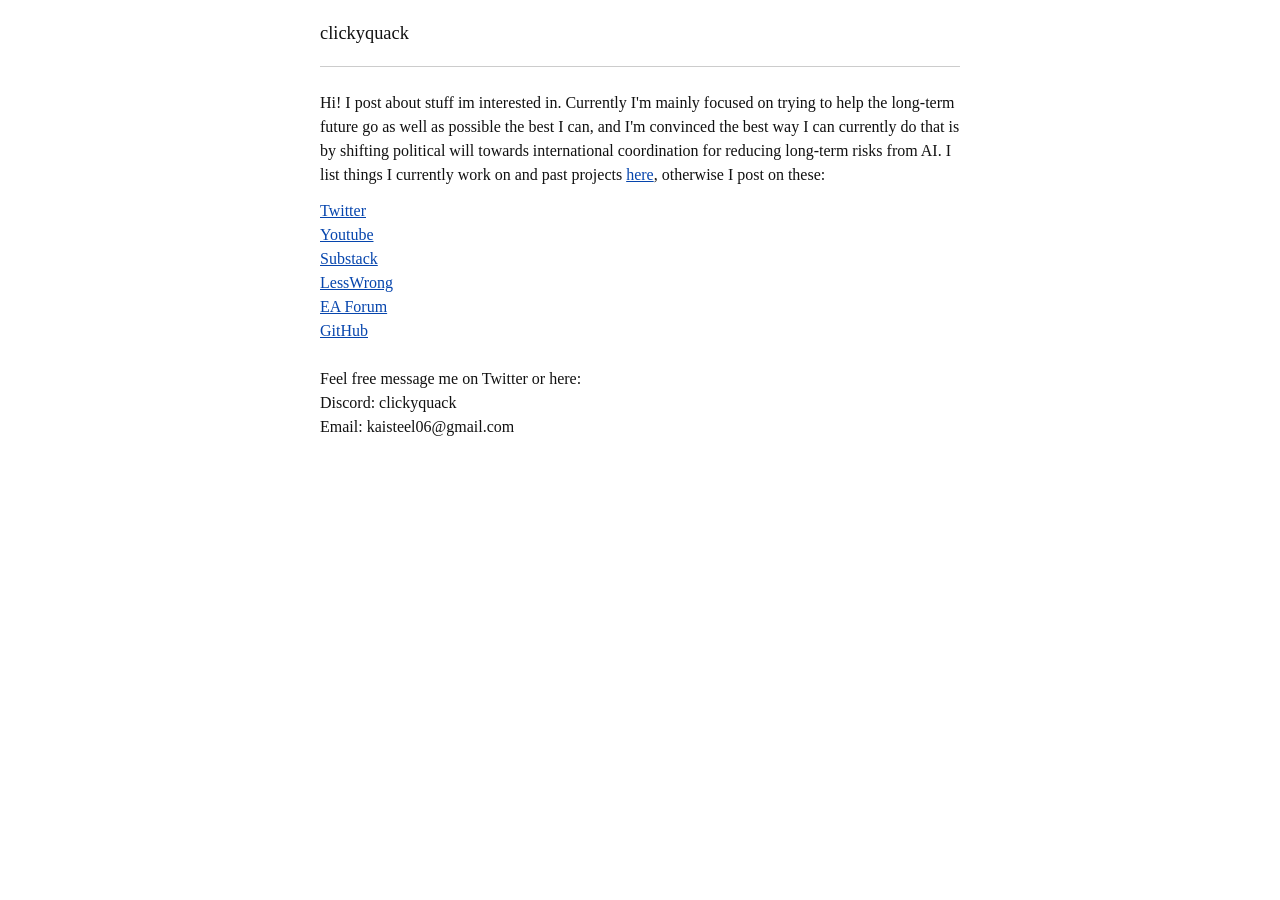
==== index.html @ 72b5385a "update projects" ====
<!DOCTYPE html>
<html lang="en">
<head>
  <meta charset="utf-8">
  <meta name="viewport" content="width=device-width, initial-scale=1">
  <title>clickyquack</title>
  <link rel="stylesheet" href="styles.css">
</head>
<body>
  <header>
    <p class="site-title"><a href="index.html">clickyquack</a></p>
  </header>

  <main>
    <p>Hi! I post about stuff im interested in.
      Currently I'm mainly focused on trying to help the long-term future go as well as possible
      the best I can, and I'm convinced the best way I can currently do that is by shifting
      political will towards international coordination
      for reducing long-term risks from AI.
      I list things I currently work on and past projects <a href="thingsimade.html">here</a>,
      otherwise I post on these:</p>
    <p>
      <a href="https://twitter.com/clickyquack">Twitter</a><br>
      <a href="https://www.youtube.com/@clickyquack">Youtube</a><br>
      <a href="https://substack.com/@quintic">Substack</a><br>
      <a href="https://www.lesswrong.com/users/clickyquack">LessWrong</a><br>
      <a href="https://forum.effectivealtruism.org/users/clickyquack">EA Forum</a><br>
      <a href="https://github.com/clickyquack">GitHub</a><br><br>
      Feel free message me on Twitter or here:<br>
      Discord: clickyquack <br>
      Email: kaisteel06@gmail.com
    </p>
  </main>
</body>
</html>
---- styles.css ----
body {
  max-width: 40em;
  margin: 0 auto;
  padding: 0 1em 2em;
  line-height: 1.5;
  font-family: Georgia, "Times New Roman", serif;
  color: #111;
}

header {
  margin: 1.25em 0 1.5em;
  padding-bottom: 0.75em;
  border-bottom: 1px solid #ccc;
}

header .site-title {
  font-size: 1.15em;
  margin: 0 0 0.35em;
  font-weight: normal;
}

header .site-title a {
  color: inherit;
  text-decoration: none;
}

header .site-title a:hover {
  text-decoration: underline;
}

nav {
  font-size: 0.9em;
  line-height: 1.7;
}

nav a {
  color: #0645ad;
}

nav .nav-home {
  display: block;
  margin-bottom: 0.35em;
  color: #555;
}

main h1 {
  font-size: 1.6em;
  font-weight: normal;
  margin: 0 0 0.75em;
}

main h2 {
  font-size: 1.2em;
  font-weight: normal;
  margin: 1.5em 0 0.5em;
}

main h3 {
  font-size: 1.05em;
  font-weight: normal;
  margin: 1.25em 0 0.4em;
}

main p {
  margin: 0.75em 0;
}

main ul {
  padding-left: 1.4em;
}

main li {
  margin: 0.35em 0;
}

main a {
  color: #0645ad;
}

footer {
  margin-top: 2.5em;
  padding-top: 0.75em;
  border-top: 1px solid #ccc;
  font-size: 0.9em;
  color: #555;
}
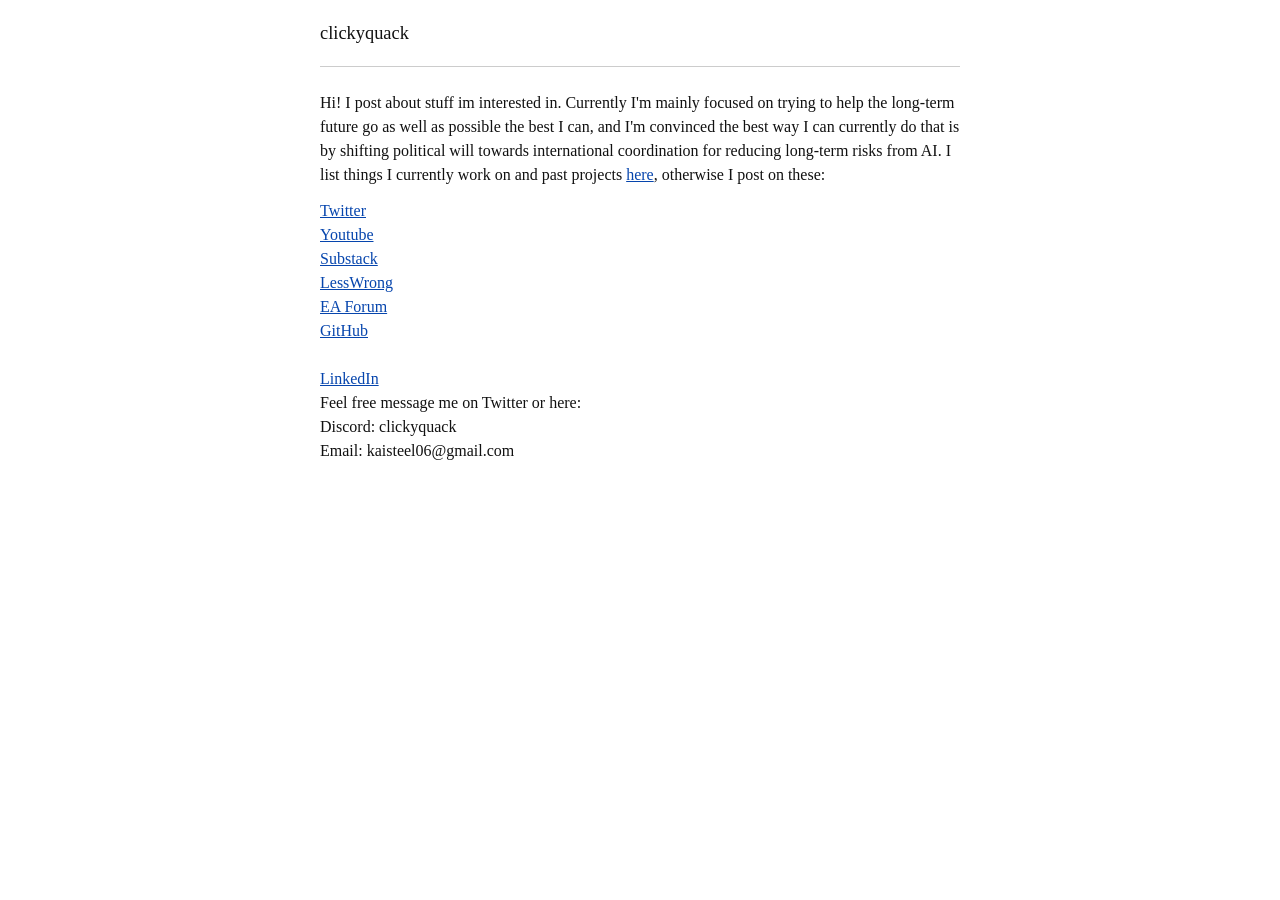
==== commit 73c12d93: "linkedin" ====
--- a/index.html
+++ b/index.html
@@ -26,6 +26,7 @@
       <a href="https://www.lesswrong.com/users/clickyquack">LessWrong</a><br>
       <a href="https://forum.effectivealtruism.org/users/clickyquack">EA Forum</a><br>
       <a href="https://github.com/clickyquack">GitHub</a><br><br>
+      <a href="https://www.linkedin.com/in/kai-steel-7653b43b6/">LinkedIn</a><br>
       Feel free message me on Twitter or here:<br>
       Discord: clickyquack <br>
       Email: kaisteel06@gmail.com
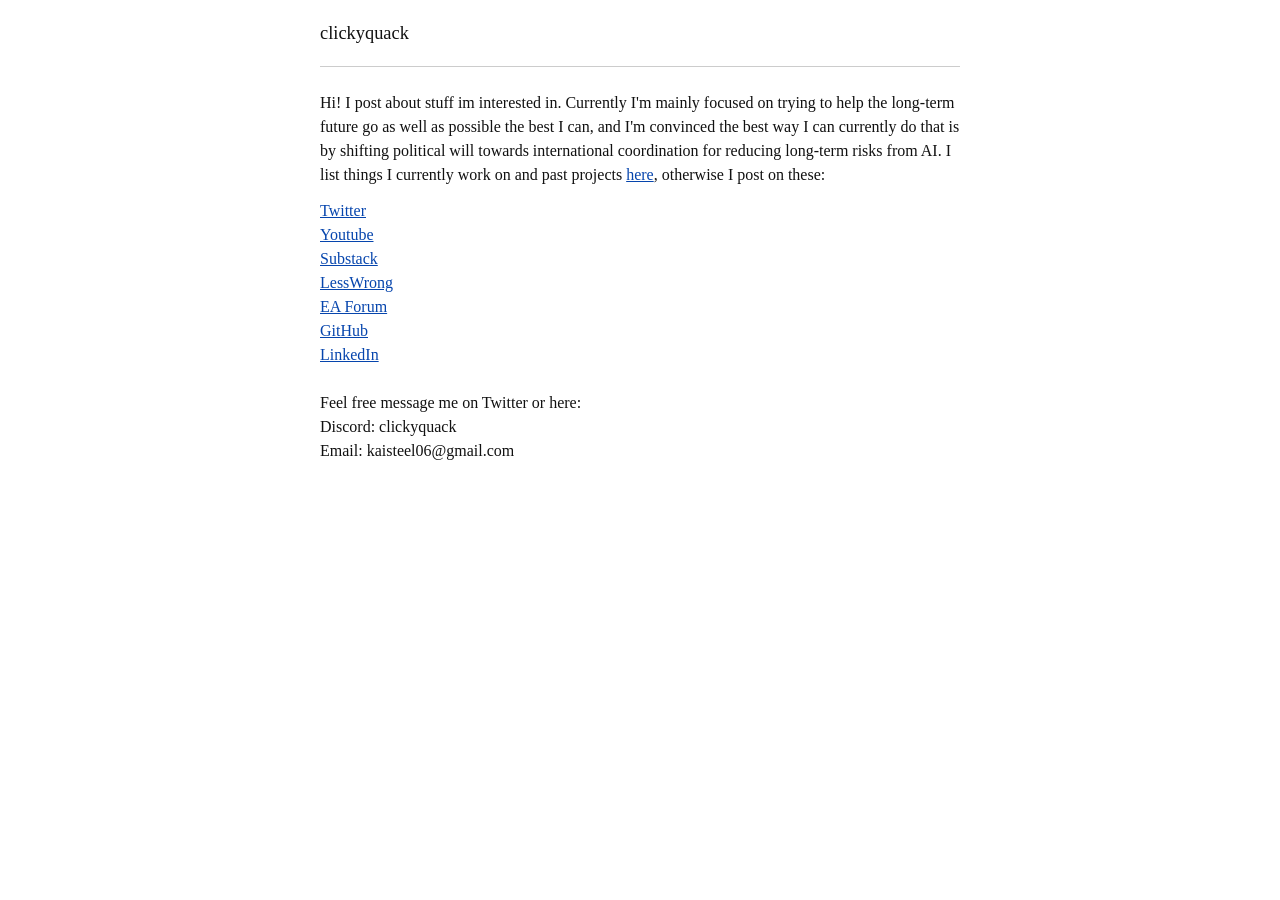
==== commit 7ed9a832: "fix spacing" ====
--- a/index.html
+++ b/index.html
@@ -25,8 +25,8 @@
       <a href="https://substack.com/@quintic">Substack</a><br>
       <a href="https://www.lesswrong.com/users/clickyquack">LessWrong</a><br>
       <a href="https://forum.effectivealtruism.org/users/clickyquack">EA Forum</a><br>
-      <a href="https://github.com/clickyquack">GitHub</a><br><br>
-      <a href="https://www.linkedin.com/in/kai-steel-7653b43b6/">LinkedIn</a><br>
+      <a href="https://github.com/clickyquack">GitHub</a><br>
+      <a href="https://www.linkedin.com/in/kai-steel-7653b43b6/">LinkedIn</a><br><br>
       Feel free message me on Twitter or here:<br>
       Discord: clickyquack <br>
       Email: kaisteel06@gmail.com
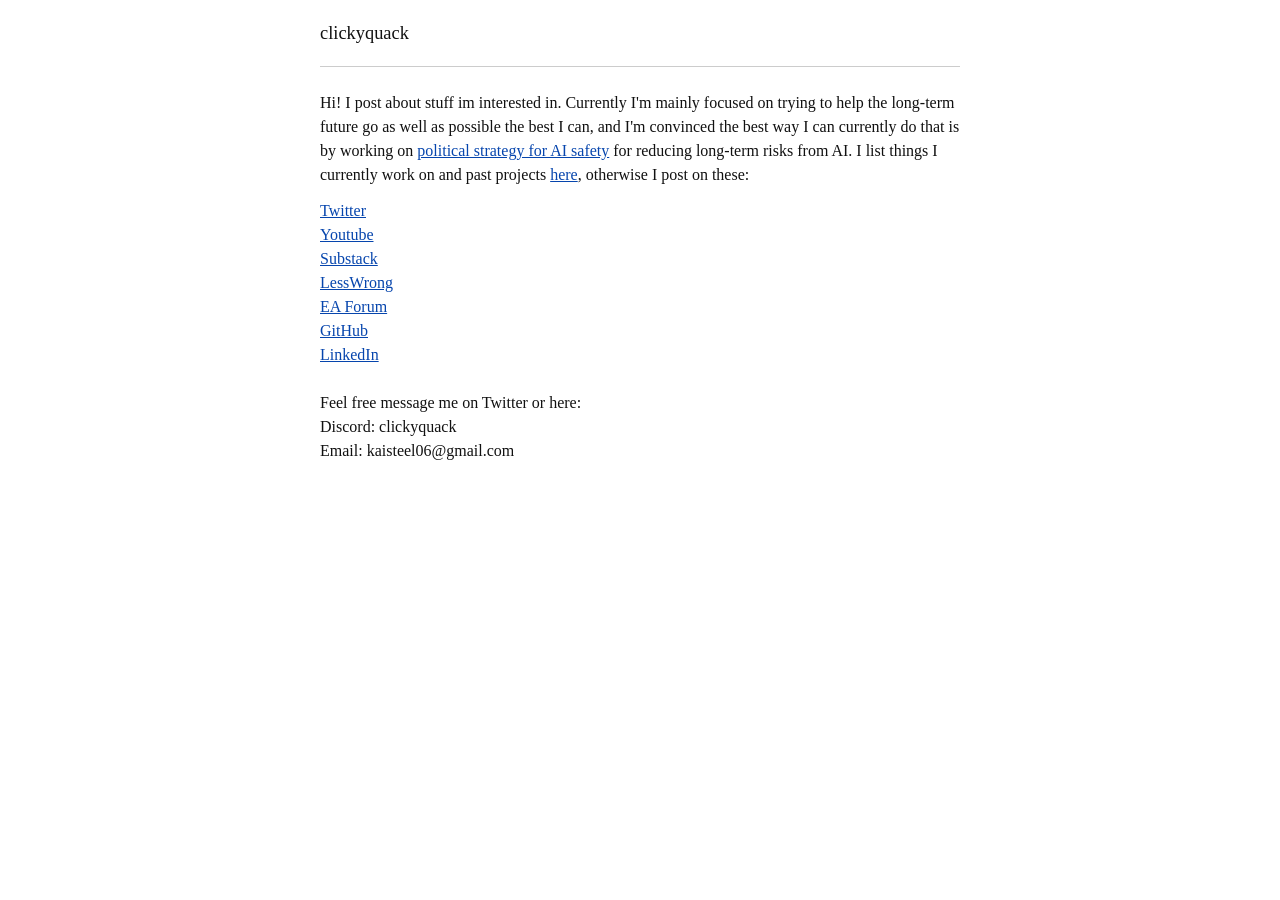
==== commit c76e8bf3: "add strategy notes" ====
--- a/index.html
+++ b/index.html
@@ -14,8 +14,8 @@
   <main>
     <p>Hi! I post about stuff im interested in.
       Currently I'm mainly focused on trying to help the long-term future go as well as possible
-      the best I can, and I'm convinced the best way I can currently do that is by shifting
-      political will towards international coordination
+      the best I can, and I'm convinced the best way I can currently do that is by working on
+      <a href=https://docs.google.com/document/d/16KIFB0XEMKklSUtpiaJM1w-eLUkneAslJZkuPvWBmjU/edit?tab=t.0">political strategy for AI safety</a>
       for reducing long-term risks from AI.
       I list things I currently work on and past projects <a href="thingsimade.html">here</a>,
       otherwise I post on these:</p>
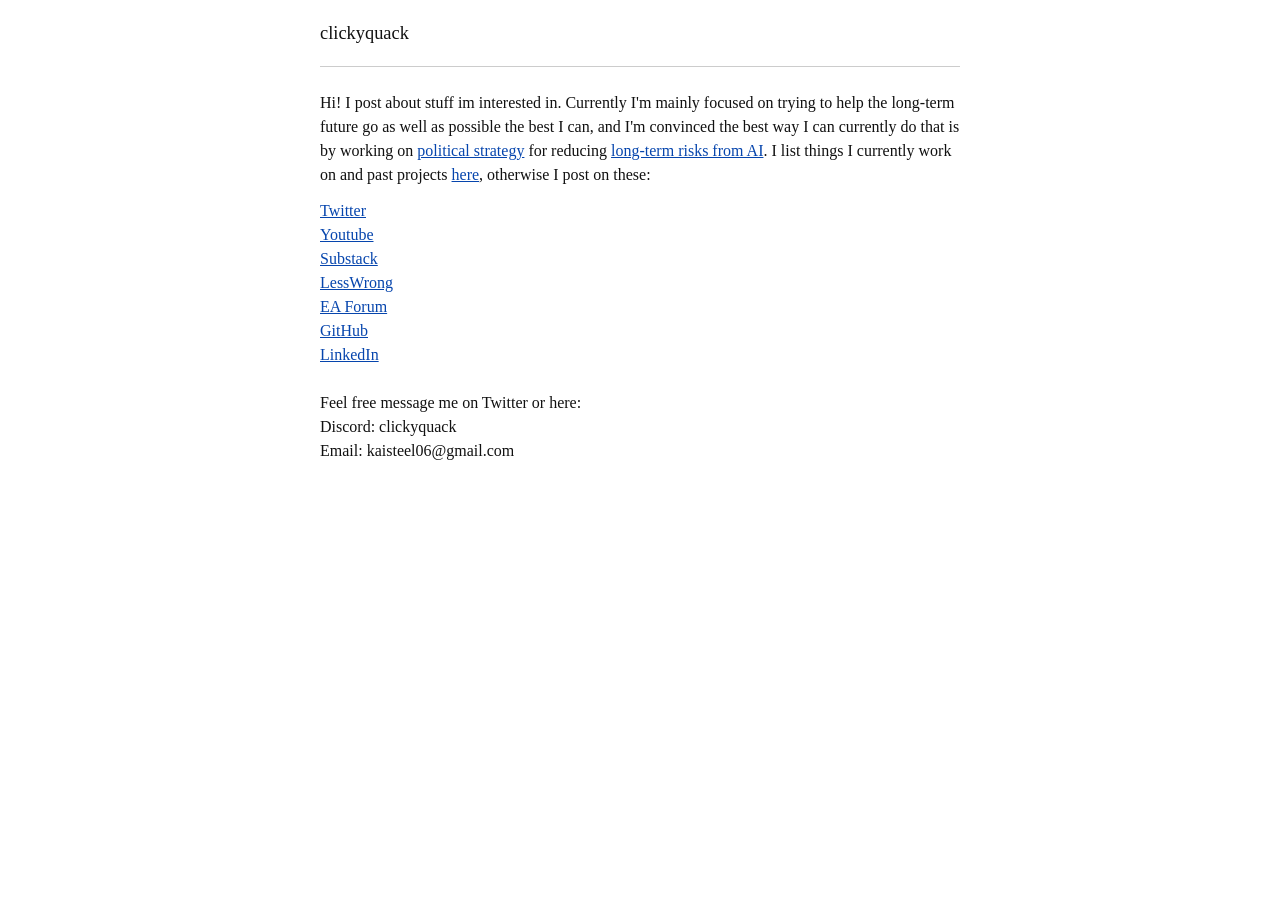
==== commit 3edc7b11: "fix links" ====
--- a/index.html
+++ b/index.html
@@ -15,8 +15,8 @@
     <p>Hi! I post about stuff im interested in.
       Currently I'm mainly focused on trying to help the long-term future go as well as possible
       the best I can, and I'm convinced the best way I can currently do that is by working on
-      <a href=https://docs.google.com/document/d/16KIFB0XEMKklSUtpiaJM1w-eLUkneAslJZkuPvWBmjU/edit?tab=t.0">political strategy for AI safety</a>
-      for reducing long-term risks from AI.
+      <a href="https://docs.google.com/document/d/16KIFB0XEMKklSUtpiaJM1w-eLUkneAslJZkuPvWBmjU/edit?tab=t.0">political strategy</a>
+      for reducing <a href="https://80000hours.org/ai/">long-term risks from AI</a>.
       I list things I currently work on and past projects <a href="thingsimade.html">here</a>,
       otherwise I post on these:</p>
     <p>
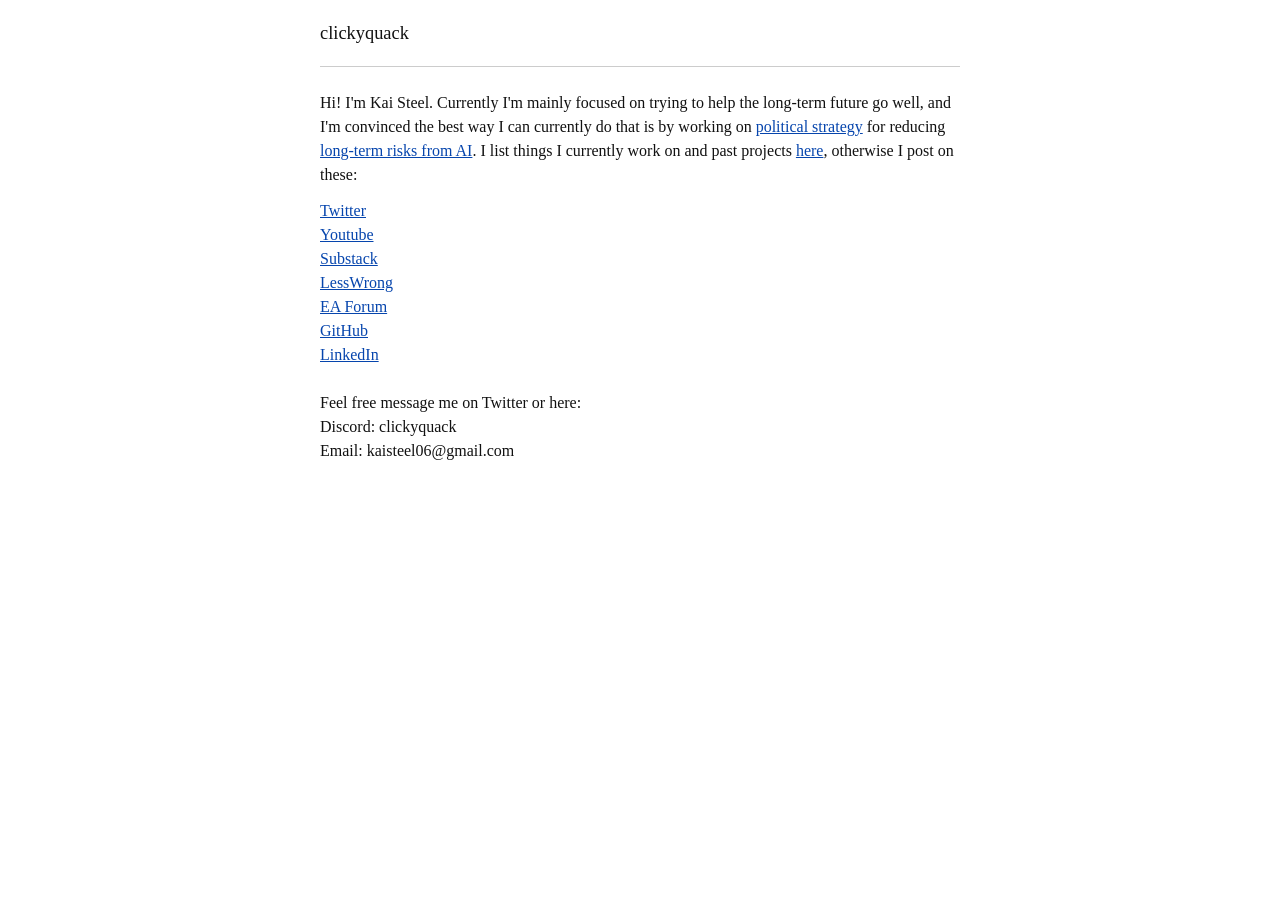
==== commit ee93b9f3: "minor fix" ====
--- a/index.html
+++ b/index.html
@@ -12,9 +12,8 @@
   </header>
 
   <main>
-    <p>Hi! I post about stuff im interested in.
-      Currently I'm mainly focused on trying to help the long-term future go as well as possible
-      the best I can, and I'm convinced the best way I can currently do that is by working on
+    <p>Hi! I'm Kai Steel.
+      Currently I'm mainly focused on trying to help the long-term future go well, and I'm convinced the best way I can currently do that is by working on
       <a href="https://docs.google.com/document/d/16KIFB0XEMKklSUtpiaJM1w-eLUkneAslJZkuPvWBmjU/edit?tab=t.0">political strategy</a>
       for reducing <a href="https://80000hours.org/ai/">long-term risks from AI</a>.
       I list things I currently work on and past projects <a href="thingsimade.html">here</a>,
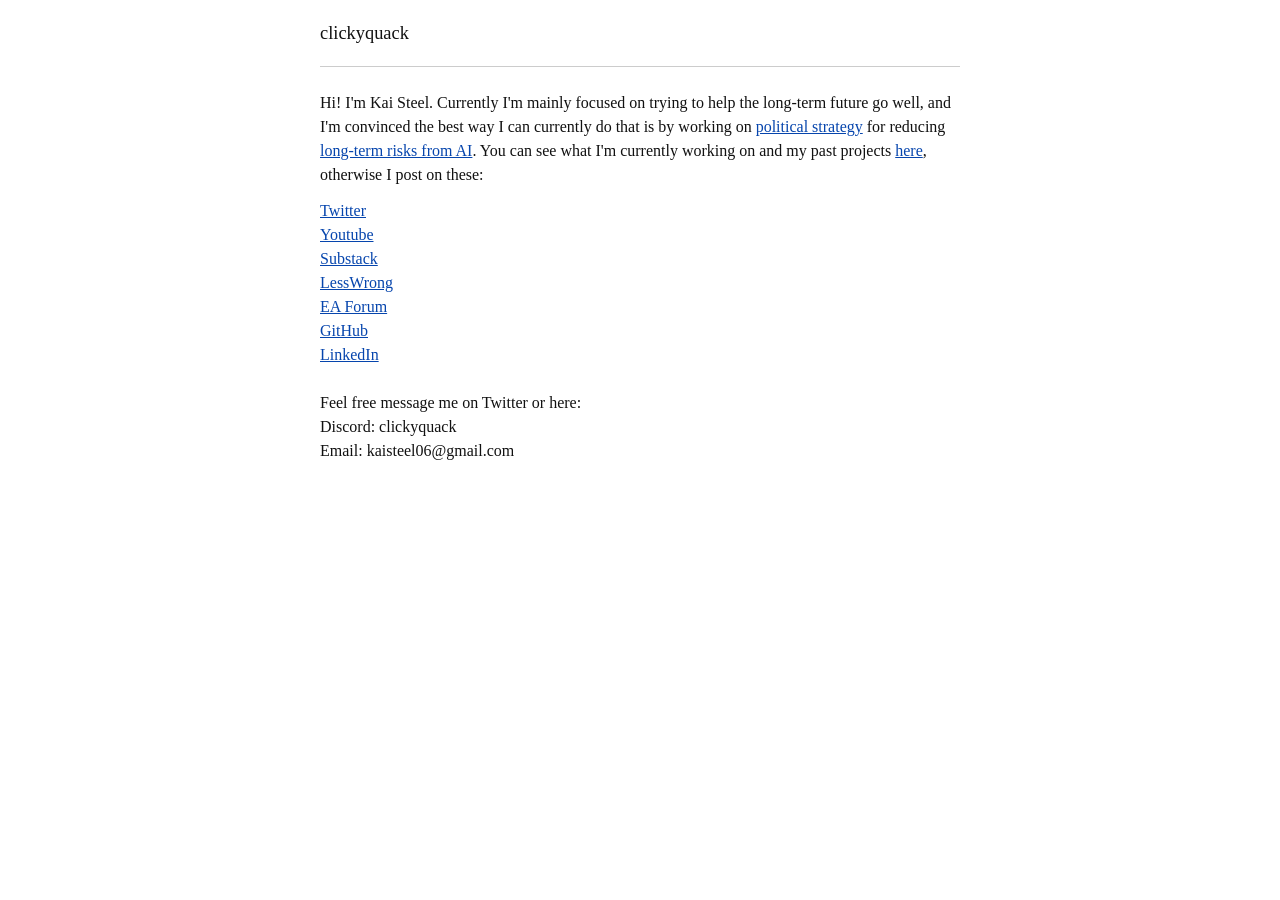
==== commit 67432f2e: "Update index.html" ====
--- a/index.html
+++ b/index.html
@@ -16,7 +16,7 @@
       Currently I'm mainly focused on trying to help the long-term future go well, and I'm convinced the best way I can currently do that is by working on
       <a href="https://docs.google.com/document/d/16KIFB0XEMKklSUtpiaJM1w-eLUkneAslJZkuPvWBmjU/edit?tab=t.0">political strategy</a>
       for reducing <a href="https://80000hours.org/ai/">long-term risks from AI</a>.
-      I list things I currently work on and past projects <a href="thingsimade.html">here</a>,
+      You can see what I'm currently working on and my past projects <a href="thingsimade.html">here</a>,
       otherwise I post on these:</p>
     <p>
       <a href="https://twitter.com/clickyquack">Twitter</a><br>
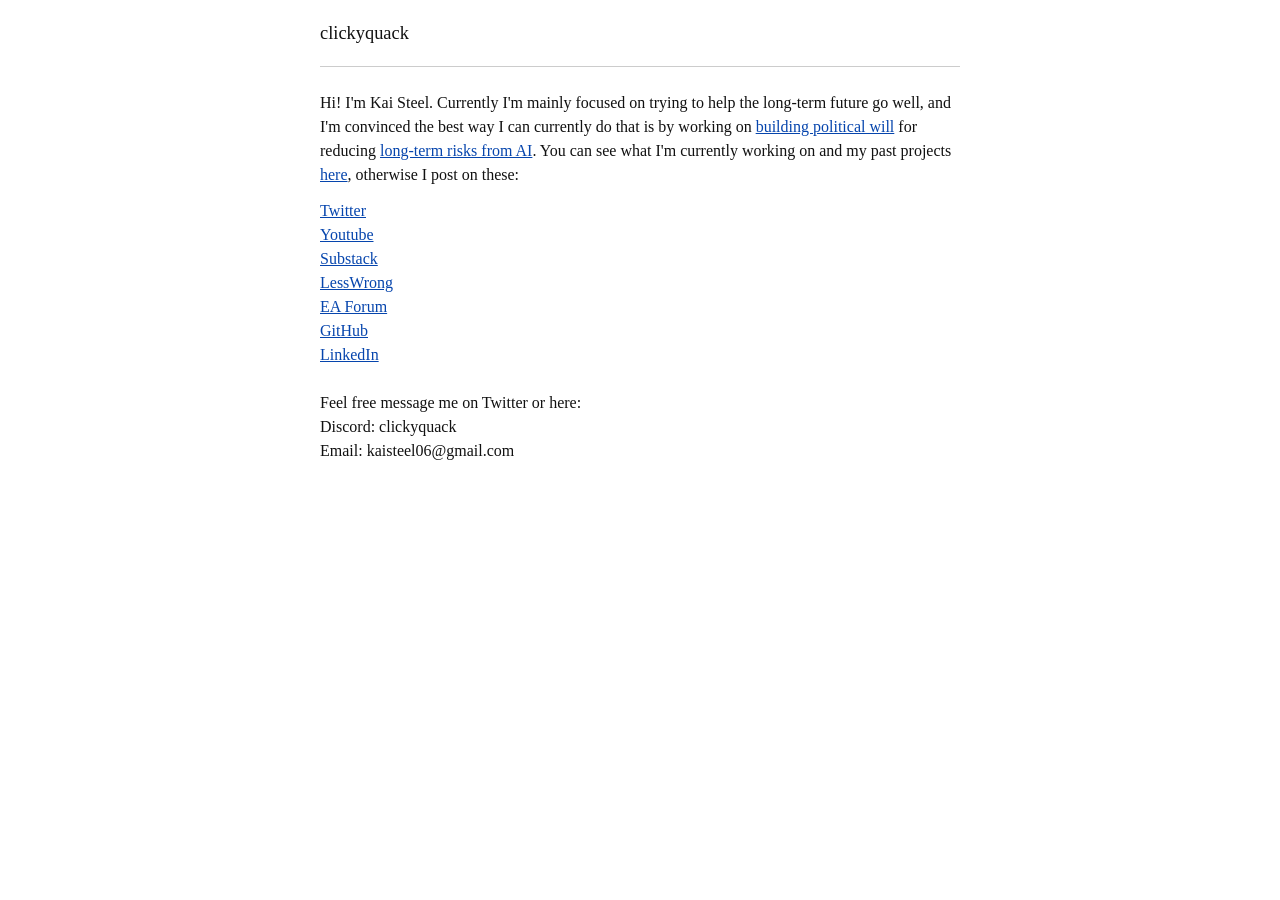
==== commit 606e8be1: "new link" ====
--- a/index.html
+++ b/index.html
@@ -14,7 +14,7 @@
   <main>
     <p>Hi! I'm Kai Steel.
       Currently I'm mainly focused on trying to help the long-term future go well, and I'm convinced the best way I can currently do that is by working on
-      <a href="https://docs.google.com/document/d/16KIFB0XEMKklSUtpiaJM1w-eLUkneAslJZkuPvWBmjU/edit?tab=t.0">political strategy</a>
+      <a href="https://www.politicalwillai.org/">building political will</a>
       for reducing <a href="https://80000hours.org/ai/">long-term risks from AI</a>.
       You can see what I'm currently working on and my past projects <a href="thingsimade.html">here</a>,
       otherwise I post on these:</p>
